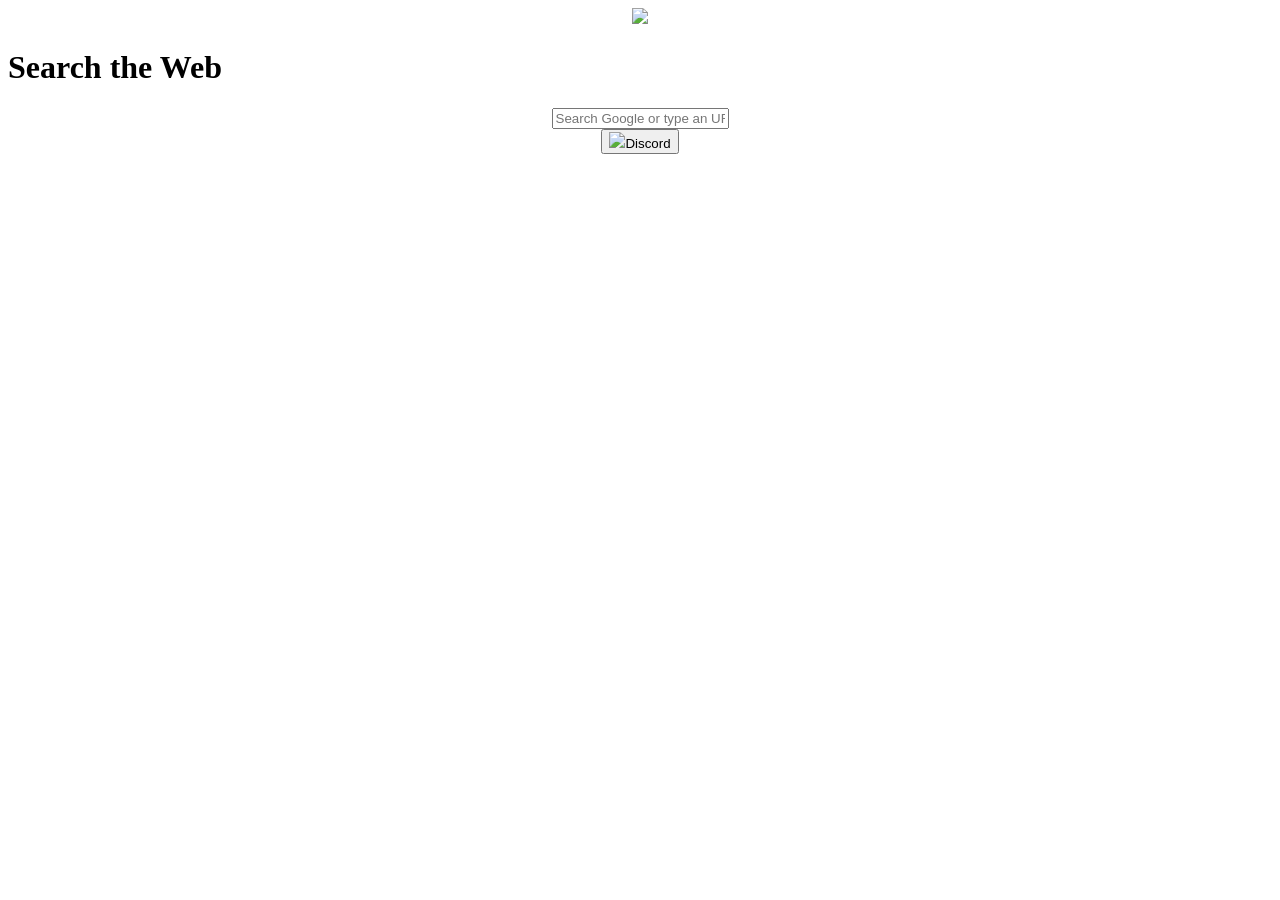
==== static/uv.html @ fc1f6014 "MADE FILES ON COMMIT" ====
<!DOCTYPE html>
<html>
   <head>
      <link rel="stylesheet" href="../uv.css">
      <link rel="icon" type="image/png" href="//ssl.gstatic.com/classroom/favicon.png">
      <title>Zach's Math</title>
      <script src="load.js" ></script>
   </head>
   <body>
      <div class="header">
<center>
         <img class="logo" width="200px" src="https://i.imgur.com/84Gtxvr.png">
</center>
      </div>
      <div class="content">
         <h1>Search the Web</h1>
<center>
         <form class="uv-form" id="uv-form">
            <input id="uv-search-engine" value="https://www.google.com/search?q=%s" type="hidden"/> 
            <input id="uv-address" type="text" placeholder="Search Google or type an URL" class="form__input"/>
          </form>
          <button class="disco" onclick="loadDiscord()"><img src="https://i.imgur.com/veVmw02.png" width="80">Discord</button>

</center>
          <div class="desc left-margin">
            <p id="uv-error"></p>
            <pre id="uv-error-code"></pre>
          </div>
      </div>
      <script src="uv/uv.bundle.js" defer></script>
      <script src="uv/uv.config.js" defer></script>
      <script src="register-sw.js" defer></script>
      <script src="search.js" defer></script>
      <script src="index.js" defer></script>
      <script src="error.js" defer></script>
   </body>
</html>
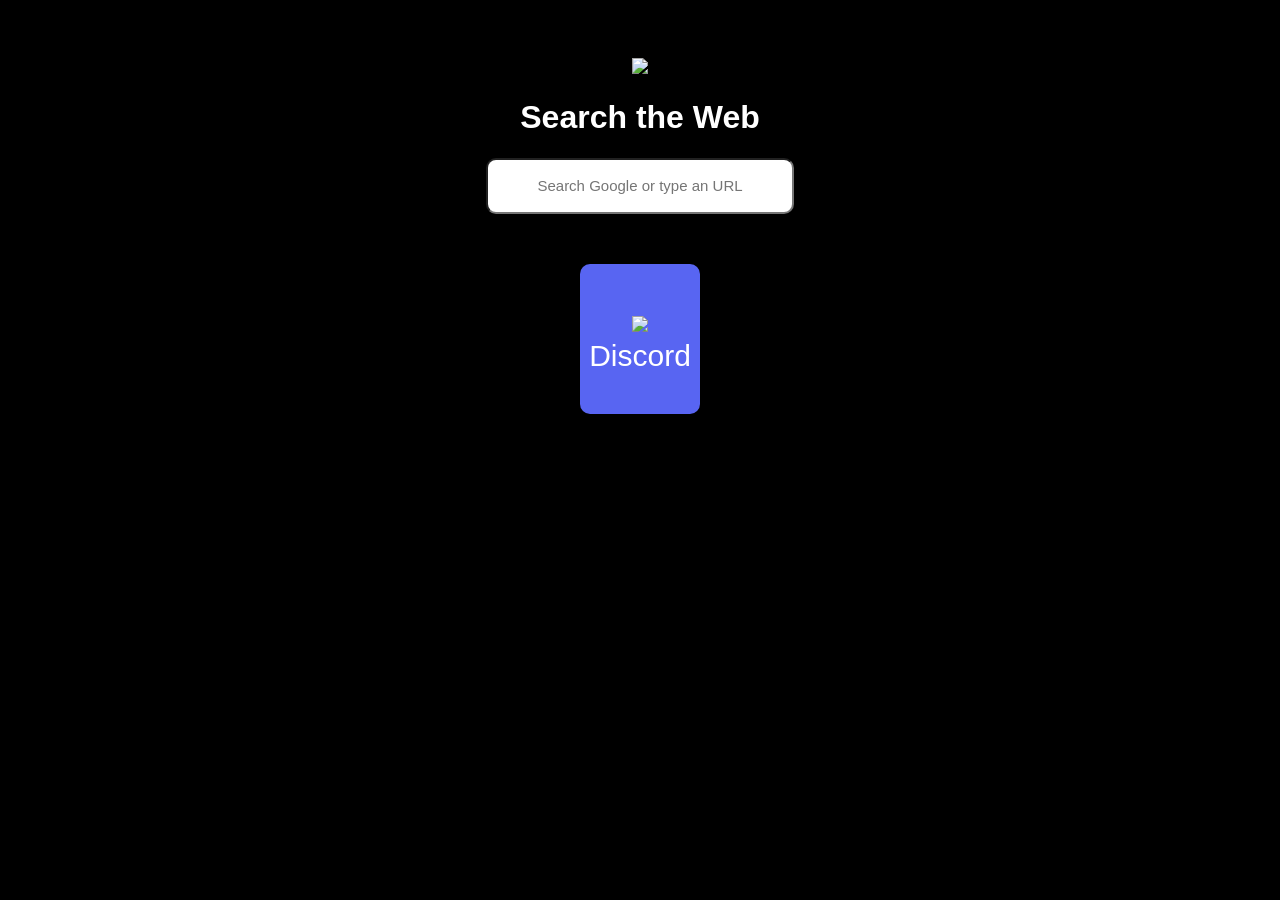
==== commit f0c0ff00: "why isnt it downloading" ====
--- a/static/uv.html
+++ b/static/uv.html
@@ -6,6 +6,7 @@
       <title>Zach's Math</title>
       <script src="load.js" ></script>
    </head>
+
    <body>
       <div class="header">
 <center>
--- a/uv.css
+++ b/uv.css
@@ -0,0 +1,45 @@
+body {
+background-color: black;
+}
+.content {
+font-family: sans-serif;
+text-align: center;
+color: white;
+}
+
+input[type=text] {
+height: 50px;
+width: 300px;
+text-align: center;
+font-size: 15px;
+border-radius: 10px;
+transition: 1s;
+}
+input[type=text]:hover {
+font-size: 20px;
+width: 400px;
+height: 60px;
+}
+
+input[type=text]:focus {
+font-size: 20px;
+width: 400px;
+height: 60px;
+border-color: green;
+}
+
+.logo {
+margin-top: 50px;
+}
+
+.disco {
+margin-top: 50px;
+background-color: rgb(88, 101, 242);
+color: white;
+width: 120px;
+height: 150px;
+font-size: 30px;
+border: none;
+border-radius: 10px;
+cursor: pointer;
+}
